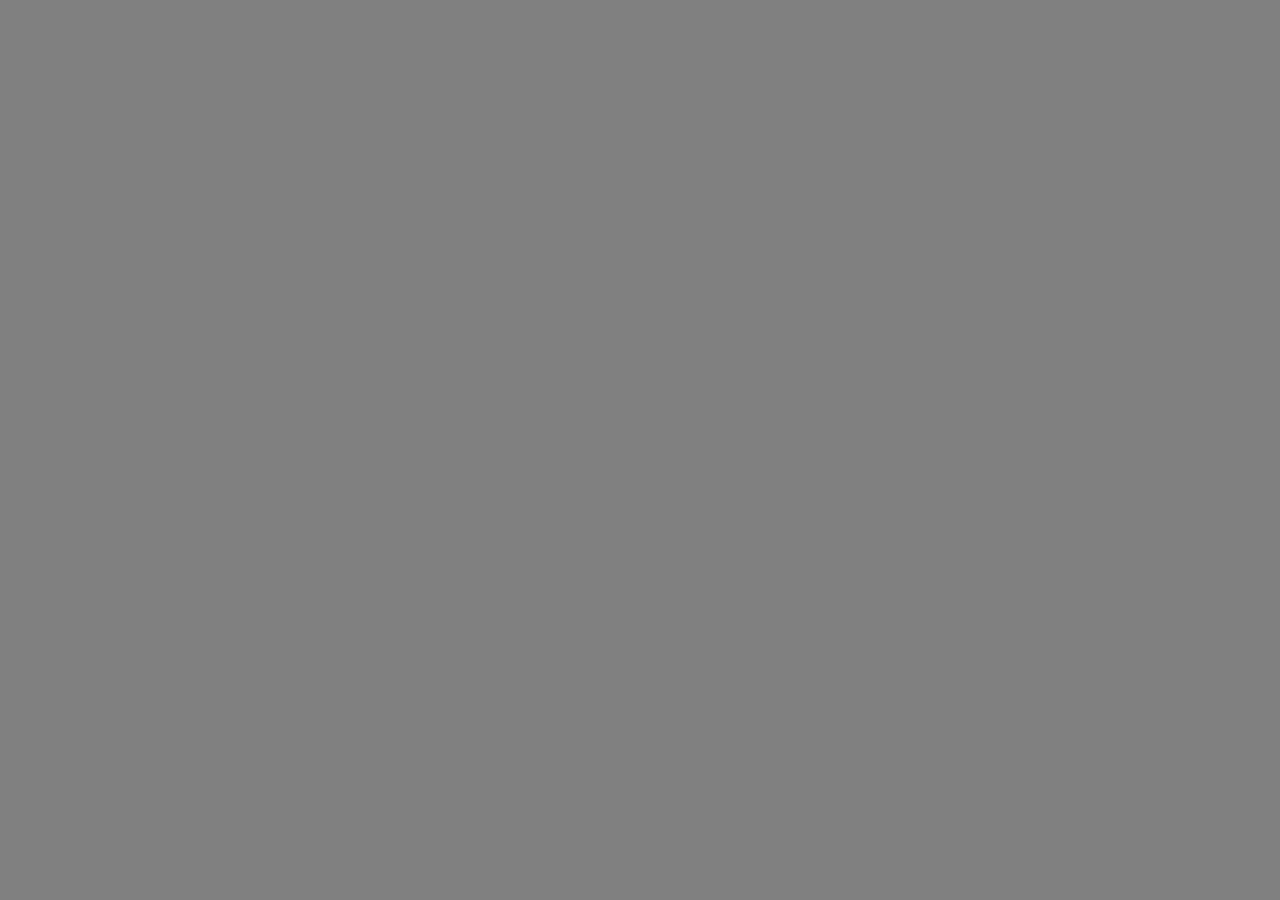
==== test.html @ 923a18d1 "캔버스 눈 내리기 구현, 약간의 애니메이션, 푸터 추가" ====
<!DOCTYPE html>
<html lang="en">

<head>
    <meta charset="UTF-8">
    <meta name="viewport" content="width=device-width, initial-scale=1.0">
    <title>test</title>
    <style>
        html {
            width: 100%;
            height: 100%;
        }

        body {
            width: 100%;
            height: 100%;
            padding: 0;
            margin: 0;
            justify-content: center;
            text-align: center;
            display: flex;
        }

        #screen {
            margin: auto;
            width: 100%;
            height: 100%;
            background-color: grey;
            display: flex;
            justify-content: center;
            align-items: center;
            overflow: hidden;
            z-index: 1;
        }

        #animation_screen {
            width: 5000px;
            height: 5000px;
        }

        #circle {
            width: 50px;
            height: 50px;
            border-radius: 100%;
            background-color: black;
            animation-name: sizeup;
            animation-duration: 5s;
            animation-iteration-count: infinite;
        }

        @keyframes sizeup {
            from {
                width: 50px;
                height: 50px;
            }

            to {
                width: 3500px;
                /* 혹은 다른 크기로 설정 */
                height: 3500px;
                /* 혹은 다른 크기로 설정 */
                /* 너비의 반값만큼 왼쪽으로 이동 */
            }
        }
    </style>
</head>

<body>
    <div id="screen">
        <div id="animation_screen">
            <div id="circle" />
        </div>
    </div>
</body>

</html>
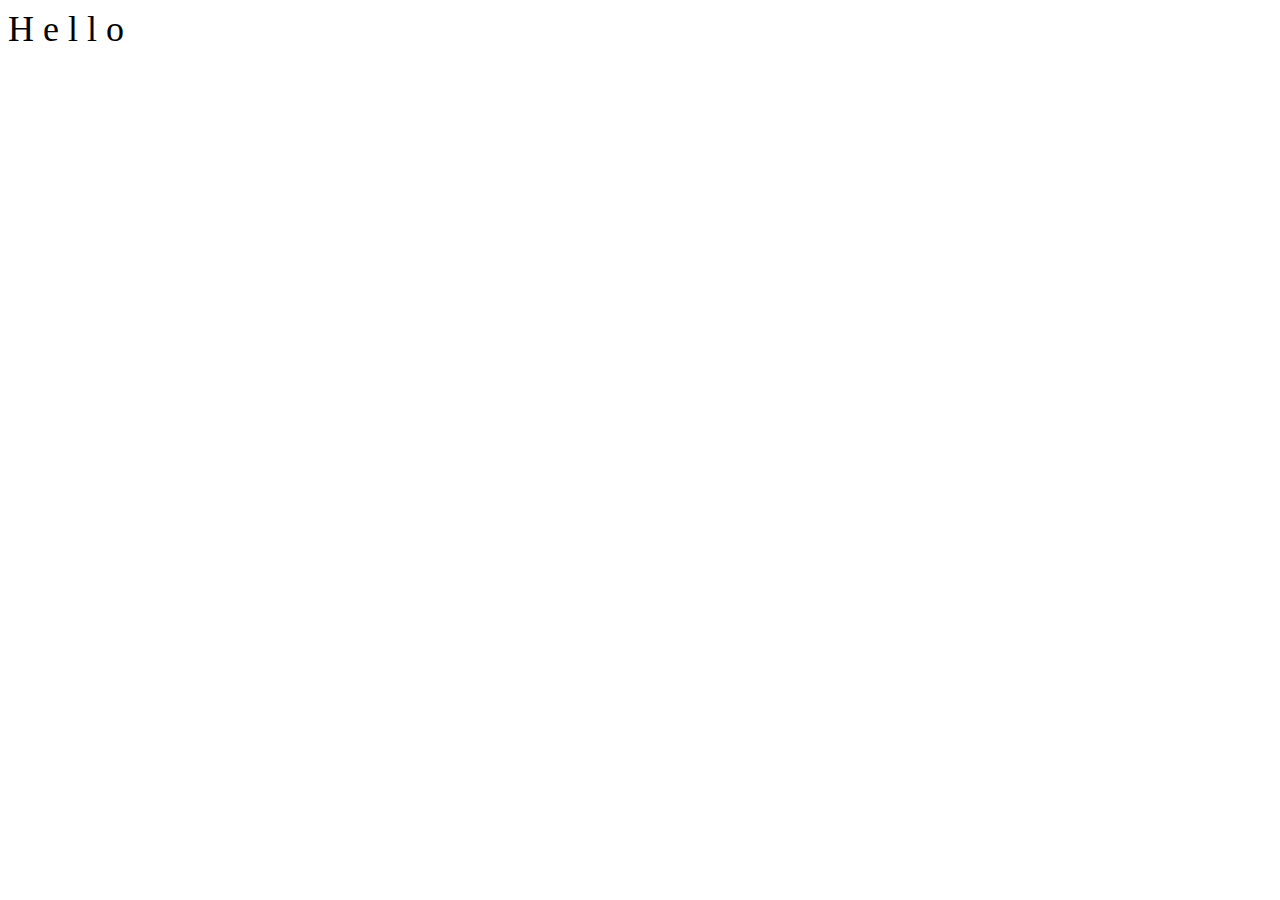
==== commit 261d4591: "Scene2 텍스트 애니메이션 추가" ====
--- a/test.html
+++ b/test.html
@@ -1,76 +1,43 @@
 <!DOCTYPE html>
 <html lang="en">
+<head>
+  <meta charset="UTF-8">
+  <meta name="viewport" content="width=device-width, initial-scale=1.0">
+  <style>
+    @keyframes waveAnimation {
+      0%, 100% {
+        transform: translateY(0);
+      }
+      25%, 75% {
+        transform: translateY(5px); /* 25%와 75% 지점에서 살짝 아래로 이동 */
+      }
+      50% {
+        transform: translateY(10px); /* 50% 지점에서 더 아래로 이동 */
+      }
+    }
 
-<head>
-    <meta charset="UTF-8">
-    <meta name="viewport" content="width=device-width, initial-scale=1.0">
-    <title>test</title>
-    <style>
-        html {
-            width: 100%;
-            height: 100%;
-        }
+    .wave-text {
+      display: inline-block;
+      font-size: 36px;
+      white-space: nowrap; /* 문자열이 한 줄로 나타나도록 설정 */
+      overflow: hidden; /* 넘치는 부분은 보이지 않도록 설정 */
+    }
 
-        body {
-            width: 100%;
-            height: 100%;
-            padding: 0;
-            margin: 0;
-            justify-content: center;
-            text-align: center;
-            display: flex;
-        }
+    .wave-char {
+      display: inline-block;
+      animation: waveAnimation 1s ease-in-out infinite; /* 애니메이션을 1초 동안 반복 재생 */
+    }
+  </style>
+</head>
+<body>
 
-        #screen {
-            margin: auto;
-            width: 100%;
-            height: 100%;
-            background-color: grey;
-            display: flex;
-            justify-content: center;
-            align-items: center;
-            overflow: hidden;
-            z-index: 1;
-        }
+<div class="wave-text">
+  <span class="wave-char">H</span>
+  <span class="wave-char">e</span>
+  <span class="wave-char">l</span>
+  <span class="wave-char">l</span>
+  <span class="wave-char">o</span>
+</div>
 
-        #animation_screen {
-            width: 5000px;
-            height: 5000px;
-        }
-
-        #circle {
-            width: 50px;
-            height: 50px;
-            border-radius: 100%;
-            background-color: black;
-            animation-name: sizeup;
-            animation-duration: 5s;
-            animation-iteration-count: infinite;
-        }
-
-        @keyframes sizeup {
-            from {
-                width: 50px;
-                height: 50px;
-            }
-
-            to {
-                width: 3500px;
-                /* 혹은 다른 크기로 설정 */
-                height: 3500px;
-                /* 혹은 다른 크기로 설정 */
-                /* 너비의 반값만큼 왼쪽으로 이동 */
-            }
-        }
-    </style>
-</head>
-
-<body>
-    <div id="screen">
-        <div id="animation_screen">
-            <div id="circle" />
-        </div>
-    </div>
 </body>
-
-</html>+</html>
